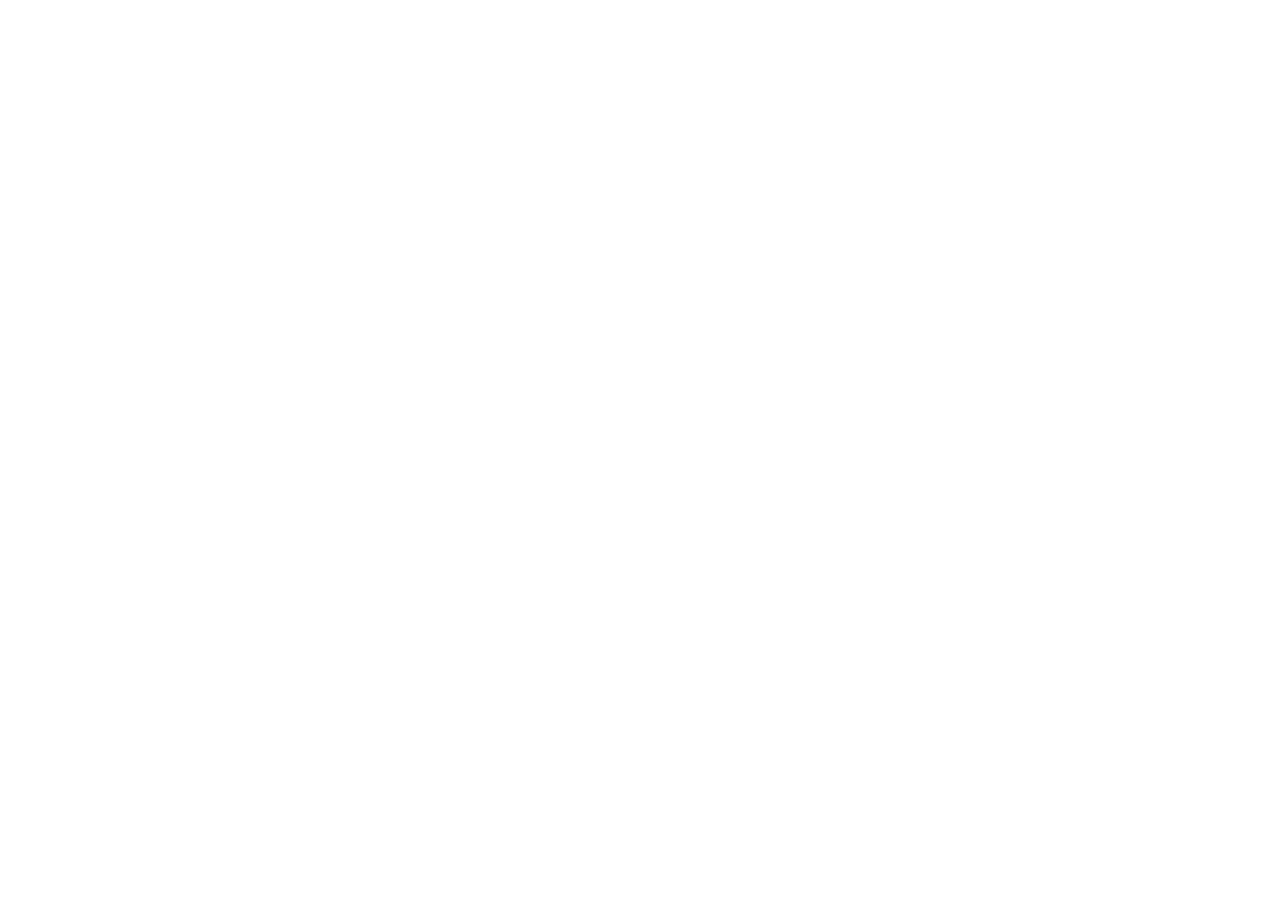
==== index.html @ 8271a2e4 "commit" ====
<!DOCTYPE html>
<html lang="en">
<head>
    <meta charset="UTF-8">
    <meta http-equiv="X-UA-Compatible" content="IE=edge">
    <meta name="viewport" content="width=device-width, initial-scale=1.0">
    <script src="https://cdn.tailwindcss.com"></script>
	<link rel="stylesheet" href="https://cdnjs.cloudflare.com/ajax/libs/font-awesome/6.2.0/css/all.min.css" integrity="sha512-xh6O/CkQoPOWDdYTDqeRdPCVd1SpvCA9XXcUnZS2FmJNp1coAFzvtCN9BmamE+4aHK8yyUHUSCcJHgXloTyT2A==" crossorigin="anonymous" referrerpolicy="no-referrer" />
    <script src="./tailwind-config.js"></script>
    <script src="./src/router.js"></script>
	<script src="./src/index.js"></script>
    <script src="./game-data.json"></script>
    <title>Space Invaders</title>
</head>

<body class="bg-black h-screen text-alien-green overflow-hidden">

    <!-- <a href="/" onclick="route();">Accueil</a>
    <a href="/about" onclick="route();">À propos</a>
    <a href="/contact" onclick="route();">Contact</a> -->

	<div id="app"></div>

</body>

</html>
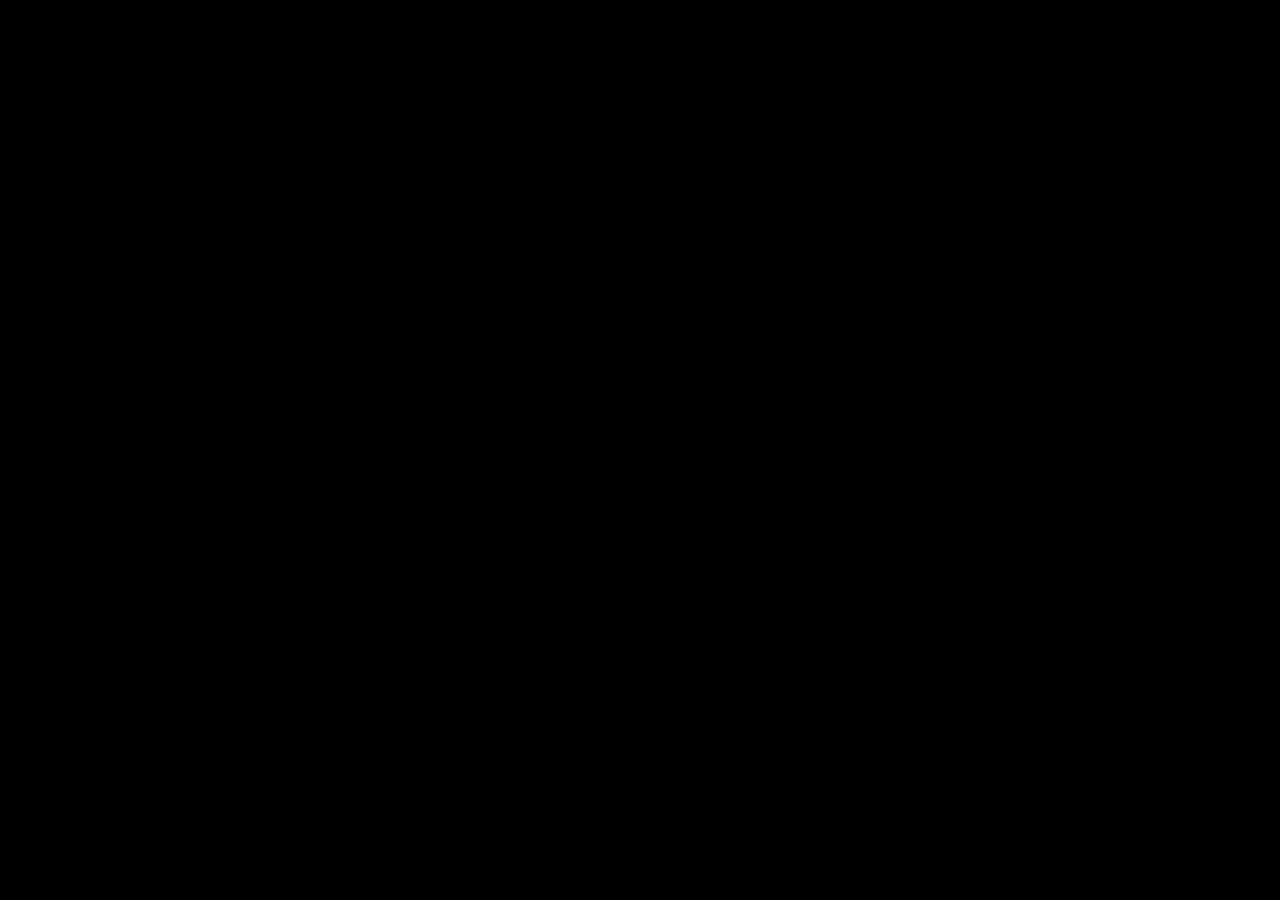
==== commit 084a187a: "commit" ====
--- a/index.html
+++ b/index.html
@@ -4,16 +4,17 @@
     <meta charset="UTF-8">
     <meta http-equiv="X-UA-Compatible" content="IE=edge">
     <meta name="viewport" content="width=device-width, initial-scale=1.0">
+    <link href="./src/style.css" rel="stylesheet">
+    <link href="https://fonts.googleapis.com/icon?family=Material+Icons" rel="stylesheet">
     <script src="https://cdn.tailwindcss.com"></script>
-	<link rel="stylesheet" href="https://cdnjs.cloudflare.com/ajax/libs/font-awesome/6.2.0/css/all.min.css" integrity="sha512-xh6O/CkQoPOWDdYTDqeRdPCVd1SpvCA9XXcUnZS2FmJNp1coAFzvtCN9BmamE+4aHK8yyUHUSCcJHgXloTyT2A==" crossorigin="anonymous" referrerpolicy="no-referrer" />
     <script src="./tailwind-config.js"></script>
+    <script src="./src/GameManager.js"></script>
+    <script src="/game-data.js"></script>
     <script src="./src/router.js"></script>
-	<script src="./src/index.js"></script>
-    <script src="./game-data.json"></script>
     <title>Space Invaders</title>
 </head>
 
-<body class="bg-black h-screen text-alien-green overflow-hidden">
+<body>
 
     <!-- <a href="/" onclick="route();">Accueil</a>
     <a href="/about" onclick="route();">À propos</a>
--- a/src/style.css
+++ b/src/style.css
@@ -0,0 +1,17 @@
+body{
+    margin: 0;
+    padding: 0;
+    overflow: hidden;
+    background-color: #000;
+}
+
+/* For Webkit-based browsers (Chrome, Safari and Opera) */
+.scrollbar-hide::-webkit-scrollbar {
+    display: none;
+}
+
+/* For IE, Edge and Firefox */
+.scrollbar-hide {
+    -ms-overflow-style: none;  /* IE and Edge */
+    scrollbar-width: none;  /* Firefox */
+}